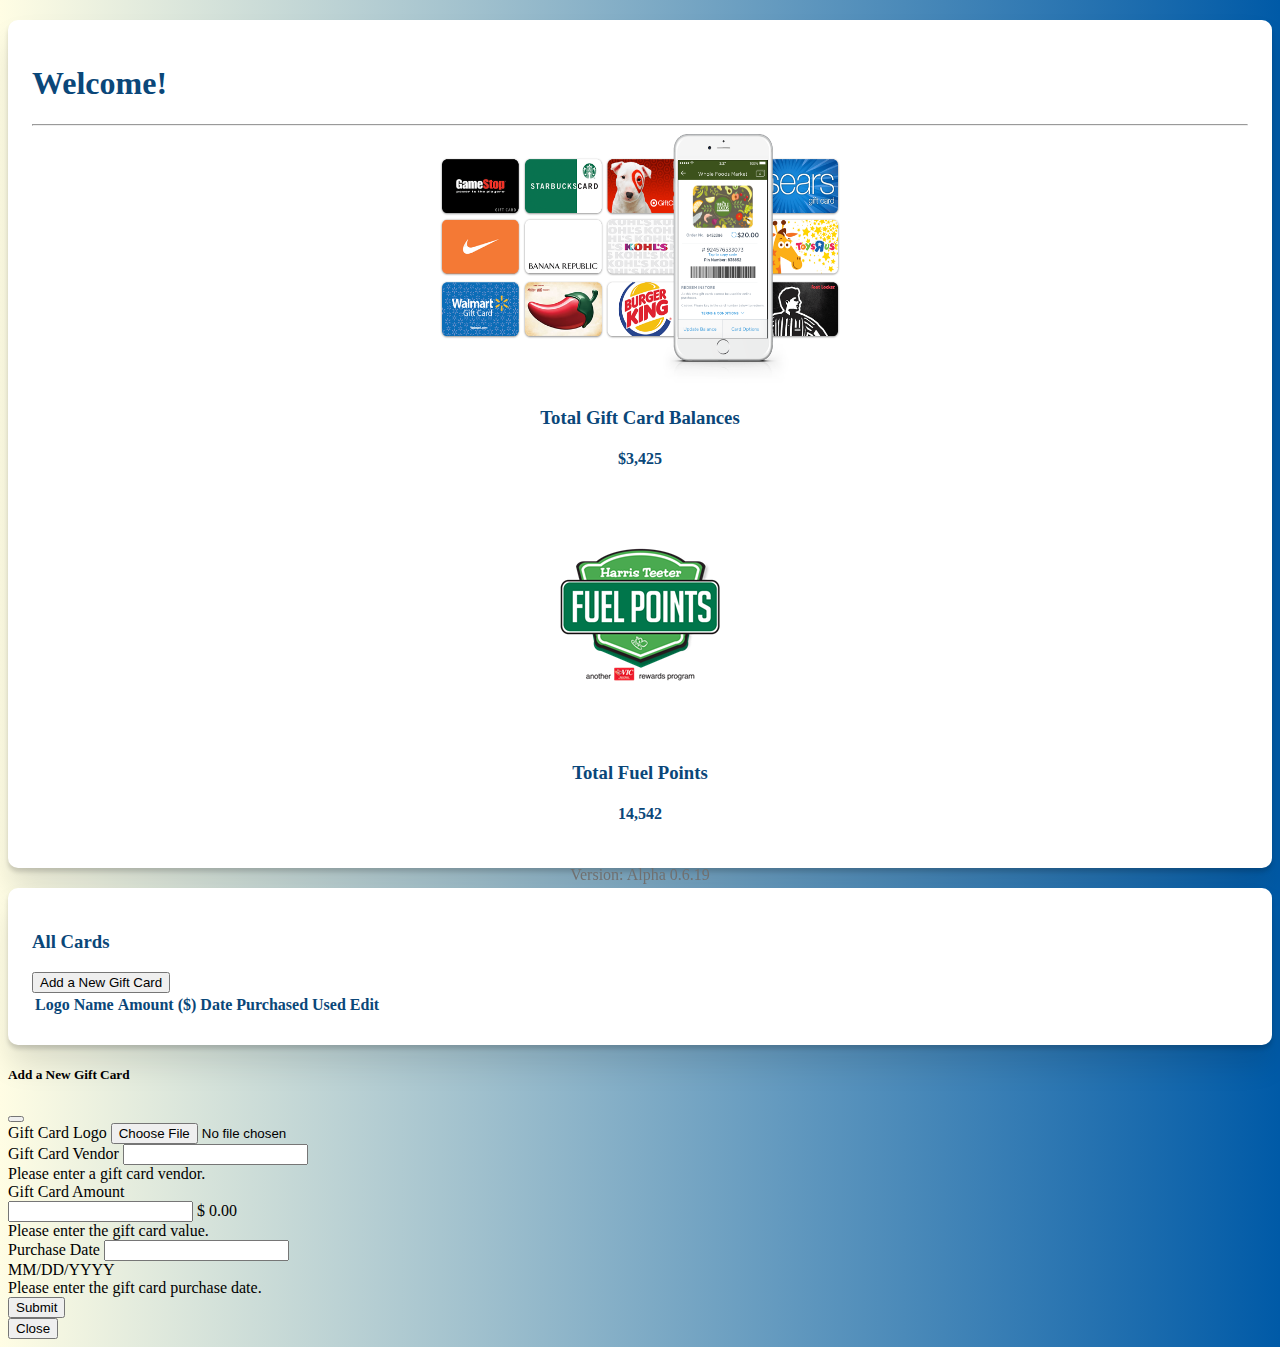
==== index.html @ 18e96d08 "Inital Commit" ====
<!DOCTYPE html>
<html lang="en">

<head>
    <meta charset="UTF-8">
    <meta http-equiv="X-UA-Compatible" content="IE=edge">
    <meta name="viewport" content="width=device-width, initial-scale=1.0">
    <link rel="stylesheet" href="style.css">
    <!-- Bootstrap CSS -->
    <link href="https://cdn.jsdelivr.net/npm/bootstrap@5.2.0-beta1/dist/css/bootstrap.min.css" rel="stylesheet"
        integrity="sha384-0evHe/X+R7YkIZDRvuzKMRqM+OrBnVFBL6DOitfPri4tjfHxaWutUpFmBp4vmVor" crossorigin="anonymous">
    <!-- Bootstrap JavaScript Bundle with Popper -->
    <script src="https://cdn.jsdelivr.net/npm/bootstrap@5.2.0-beta1/dist/js/bootstrap.bundle.min.js"
        integrity="sha384-pprn3073KE6tl6bjs2QrFaJGz5/SUsLqktiwsUTF55Jfv3qYSDhgCecCxMW52nD2"
        crossorigin="anonymous"></script>
    <title>Gift Card Organizer</title>
</head>

<body>
    <div class="container">
        <div class="block-data overview" style="margin-top: 20px;">
            <h1>Welcome!</h1>
            <hr>
            <div class="row">
                <div class="col" style="text-align: center;">
                    <img src="assets/gift_cards.png" alt="Gift Cards" style="height: 250px; width:400px">
                    <h3>Total Gift Card Balances</h3>
                    <h4>$3,425</h4>
                </div>
                <!-- <div class="vertical"></div> -->
                <div class="col" style="text-align: center;">
                    <img src="assets/fuel_points_logo.png" alt="Fuel Points Logo" style="height: 250px; width:250px">
                    <h3>Total Fuel Points</h3>
                    <h4>14,542</h4>
                </div>
            </div>
        </div>
        <div class="mainCardData">
            <div class="block-data" style="margin-top: 20px;">
                <h3>All Cards</h3>
                <button type="button" class="btn btn-primary" data-bs-toggle="modal"
                    data-bs-target="#staticBackdrop">Add a New Gift Card</button>
                <table class="stock-data table table-hover" id="stockTable">
                    <thead>
                        <tr>
                            <th scope="col">Logo</th>
                            <th scope="col">Name</th>
                            <th scope="col">Amount ($)</th>
                            <th scope="col">Date Purchased</th>
                            <th scope="col">Used</th>
                            <th scope="col">Edit</th>
                        </tr>
                    </thead>
                    <tbody>
                        <tr>
                            <td id="logo"></td>
                            <td id="name"></td>
                            <td id="giftCardAmt"></td>
                            <td id="datePurchased"></td>
                            <td id="used"></td>
                            <td id="editButton"></td>
                        </tr>
                    </tbody>
                </table>
            </div>
        </div>
    </div>

    <!-- Add a New Gift Card Modal -->
    <!-- Button trigger modal -->

    <!-- Modal -->
    <div class="modal fade" id="staticBackdrop" data-bs-backdrop="static" data-bs-keyboard="false" tabindex="-1"
        aria-labelledby="staticBackdropLabel" aria-hidden="true">
        <div class="modal-dialog modal-dialog-centered">
            <div class="modal-content">
                <div class="modal-header">
                    <h5 class="modal-title" id="staticBackdropLabel">Add a New Gift Card</h5>
                    <button type="button" class="btn-close" data-bs-dismiss="modal" aria-label="Close"></button>
                </div>
                <div class="modal-body">
                    <form class="needs-validation" novalidate>
                        <div class="mb-3">
                            <label for="formFile" class="form-label">Gift Card Logo</label>
                            <input class="form-control" type="file" id="formFile">
                        </div>
                        <div class="mb-3 needs-validation">
                            <label for="exampleInputEmail1" class="form-label">Gift Card Vendor</label>
                            <input type="text" class="form-control" id="exampleInputEmail1" required>
                            <div class="invalid-feedback">
                                Please enter a gift card vendor.
                              </div>
                        </div>
                        <label class="form-label">Gift Card Amount</label>
                        <div class="input-group">
                            <input type="text" class="form-control"
                                aria-label="Gift Card Amount (with dot and two decimal places)" required>
                            <span class="input-group-text">$</span>
                            <span class="input-group-text">0.00</span>
                            <div class="invalid-feedback">
                                Please enter the gift card value.
                              </div>
                        </div>
                        <div class="mb-3">
                            <label for="exampleInputEmail1" class="form-label">Purchase Date</label>
                            <input type="text" class="form-control" id="exampleInputEmail1"
                                aria-describedby="emailHelp" required>
                            <div id="emailHelp" class="form-text">MM/DD/YYYY</div>
                            <div class="invalid-feedback">
                                Please enter the gift card purchase date.
                              </div>
                        </div>
                        <button type="submit" class="btn btn-primary">Submit</button>
                    </form>
                </div>
                <div class="modal-footer">
                    <button type="button" class="btn btn-secondary" data-bs-dismiss="modal">Close</button>
                </div>
            </div>
        </div>
    </div>
    <footer>
        <p>Version: Alpha 0.6.19</p>
    </footer>
</body>
<script>
    (() => {
  'use strict'

  // Fetch all the forms we want to apply custom Bootstrap validation styles to
  const forms = document.querySelectorAll('.needs-validation')

  // Loop over them and prevent submission
  Array.from(forms).forEach(form => {
    form.addEventListener('submit', event => {
      if (!form.checkValidity()) {
        event.preventDefault()
        event.stopPropagation()
      }

      form.classList.add('was-validated')
    }, false)
  })
})()
</script>
</html>
---- style.css ----
body {
    background: #005AA7;
    /* fallback for old browsers */
    background: -webkit-linear-gradient(to right, #FFFDE4, #005AA7);
    /* Chrome 10-25, Safari 5.1-6 */
    background: linear-gradient(to right, #FFFDE4, #005AA7);
    /* W3C, IE 10+/ Edge, Firefox 16+, Chrome 26+, Opera 12+, Safari 7+ */

}

.block-data {
    background-color: white;
    color: rgb(10, 71, 121);
    padding: 1.5em;
    border-radius: .4em;
    border-radius: 10px;
    box-shadow:
        0 20px 30px 0 rgba(0, 0, 0, .1),
        0 4px 4px 0 rgba(0, 0, 0, .15);
}

.vertical {
    border-left: 4px solid rgb(156, 184, 200);
    height: 80px;
    position:absolute;
    left: 45%;
}

footer {
    text-align: center;
    width: 100%;
    left: 0;
    bottom: 0;
    position: fixed;
    color: rgb(112, 112, 112);
}
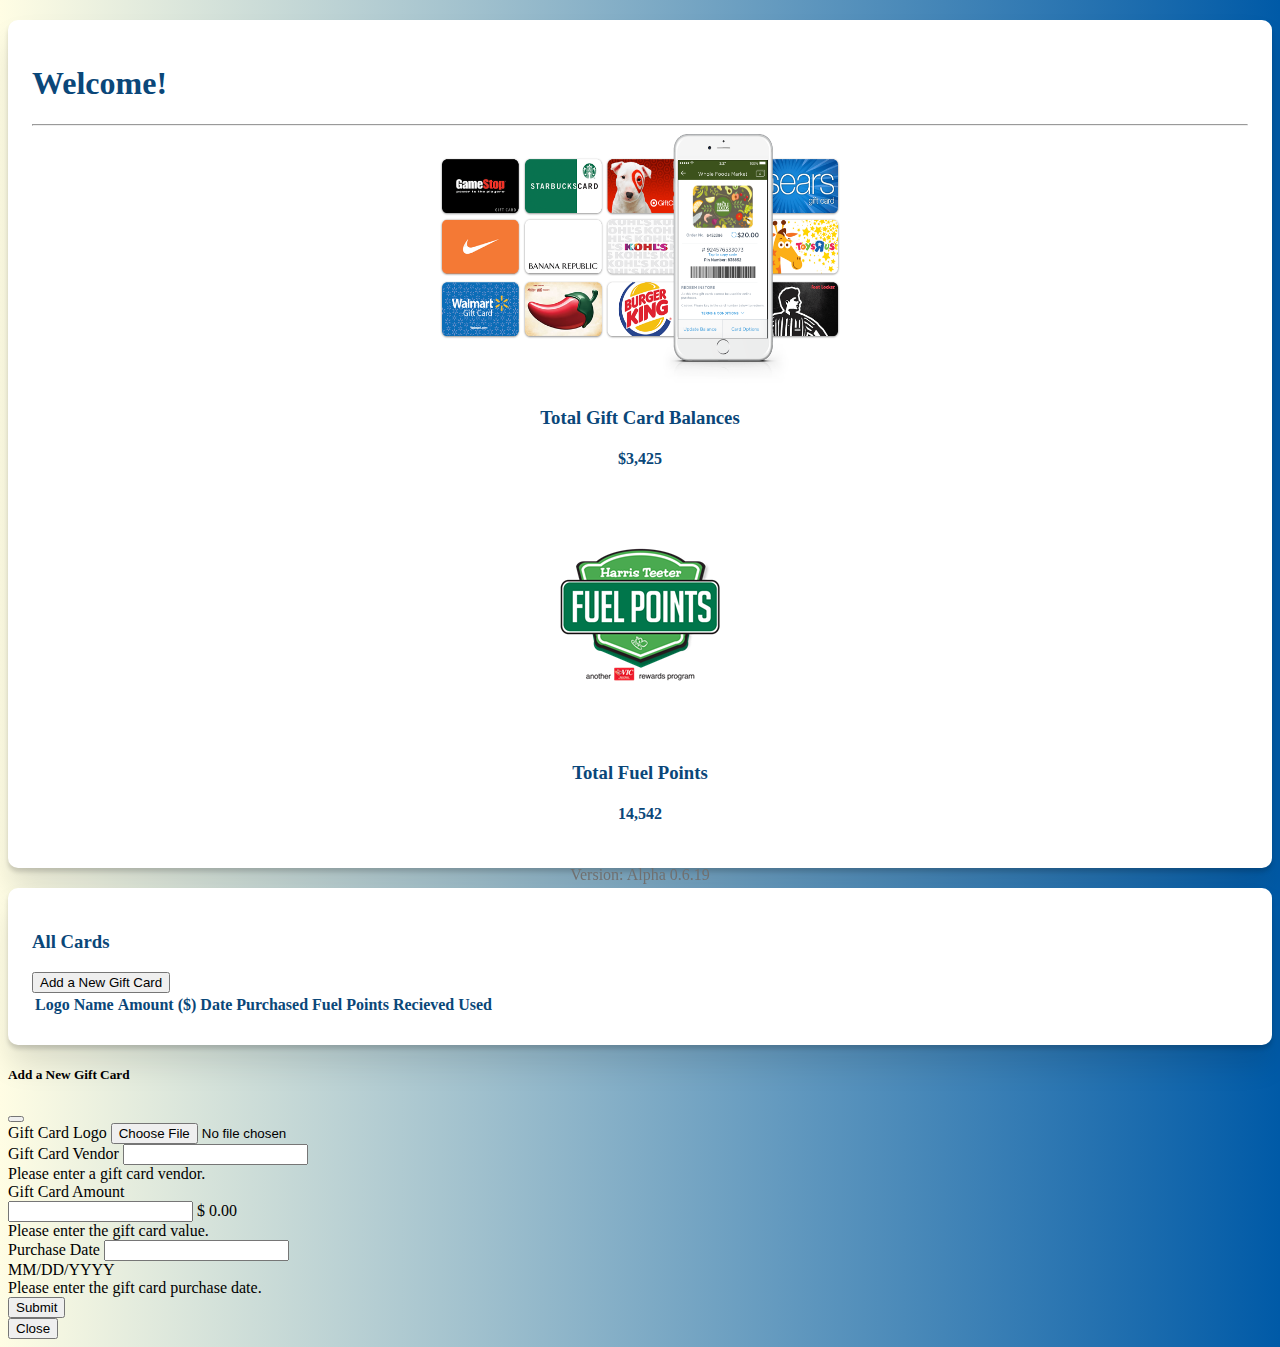
==== commit fe0858d4: "Added fuel points received for each gift card" ====
--- a/index.html
+++ b/index.html
@@ -47,8 +47,8 @@
                             <th scope="col">Name</th>
                             <th scope="col">Amount ($)</th>
                             <th scope="col">Date Purchased</th>
+                            <th scope="col">Fuel Points Recieved</th>
                             <th scope="col">Used</th>
-                            <th scope="col">Edit</th>
                         </tr>
                     </thead>
                     <tbody>
@@ -57,8 +57,8 @@
                             <td id="name"></td>
                             <td id="giftCardAmt"></td>
                             <td id="datePurchased"></td>
+                            <td id="fuelPointsRecieved"></td>
                             <td id="used"></td>
-                            <td id="editButton"></td>
                         </tr>
                     </tbody>
                 </table>
